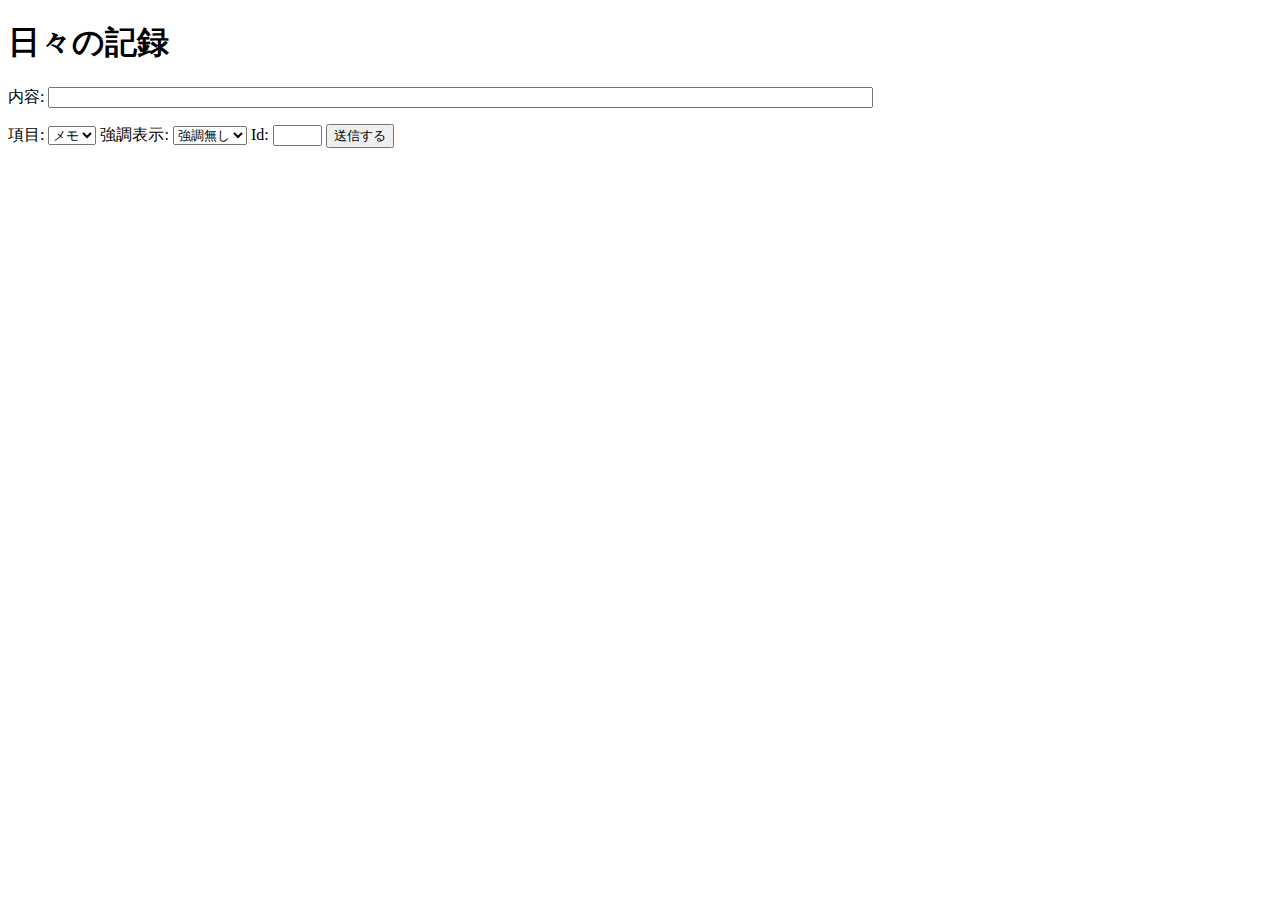
==== src/main/resources/templates/edit.html @ 2555e9da "first commit" ====
<!DOCTYPE HTML>
<html xmlns:th="http://www.thymeleaf.org">
<head>
    <link th:href="@{/css/diary.css}" rel="stylesheet" type="text/css" />
    <meta charset="UTF-8">
    <title>日々の記録</title>
</head>
<body>
    <header>
        <h1>日々の記録</h1>
    </header>
    <form action="/update" method="POST">
        <!-- 入力フォーム -->
        <label for="mainString">内容:</label>
        <input type="text" id="name" name="mainString" required minlength="1" maxlength="200" size="100" th:value="${sample.mainString}"/>
        <p></p>
        <!-- リストボックス -->
        <label>項目:</label>
        <select name="tagString">
            <option value="memo">メモ</option>
            <option value="meal">食事</option>
            <option value="exercise">運動</option>
            <option value="sleep">睡眠</option>
            <option value="hobby">趣味</option>
        </select>
        <!-- ドロップダウンメニュー -->
        <label>強調表示:</label>
        <select name="emphasis">
            <option value=0>強調無し</option>
            <option value=1>強調表示</option>
        </select>
        <!-- 番号 -->
        <label>Id:</label>
        <input type="text" name="id" size="3" th:value="${sample.id}" readonly/>
        <!-- 送信ボタン -->
        <input type="submit" value="送信する">
    </form>
</body>
</html>
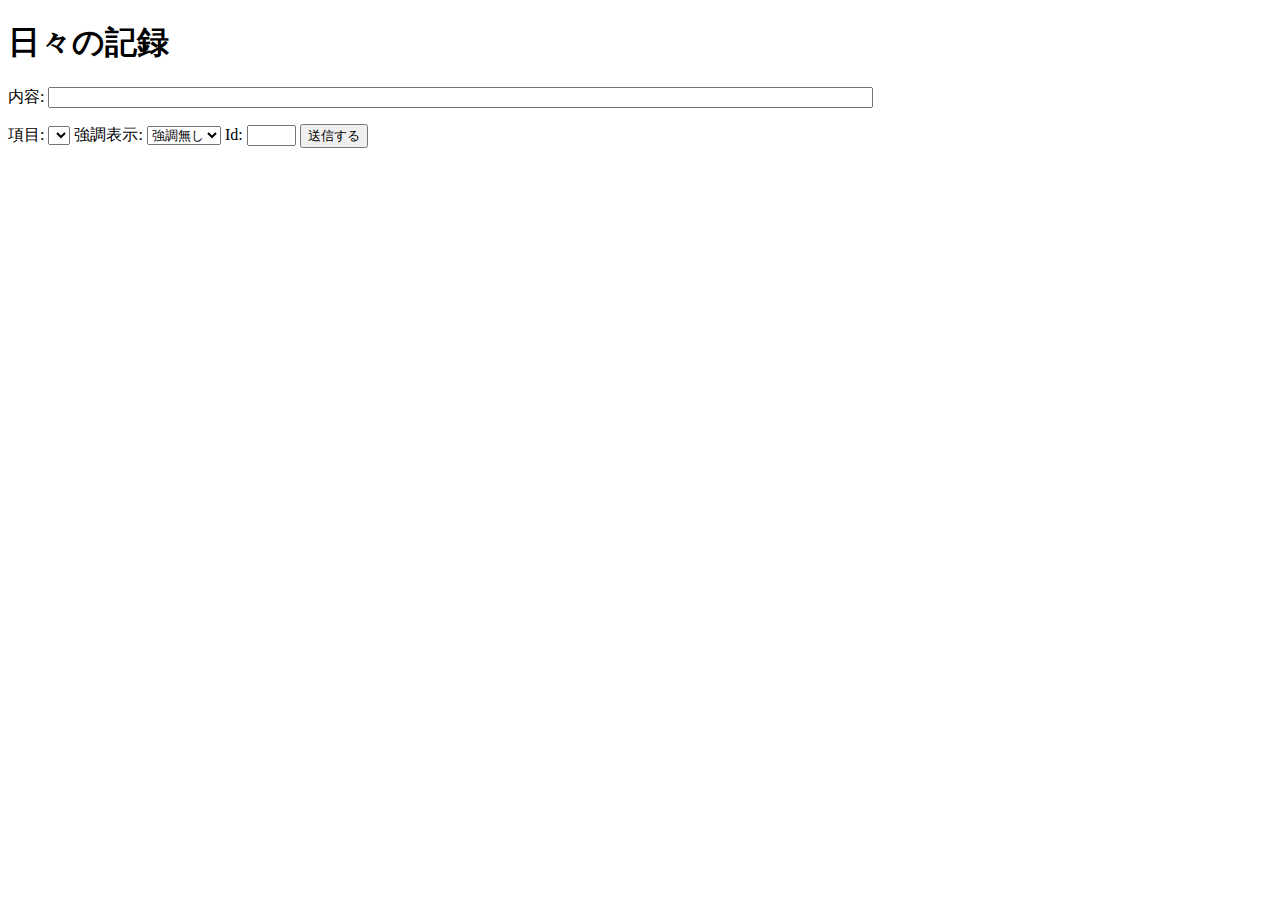
==== commit 449b2bdf: "TagStringをenum(TagType)へ変更" ====
--- a/src/main/resources/templates/edit.html
+++ b/src/main/resources/templates/edit.html
@@ -16,12 +16,8 @@
         <p></p>
         <!-- リストボックス -->
         <label>項目:</label>
-        <select name="tagString">
-            <option value="memo">メモ</option>
-            <option value="meal">食事</option>
-            <option value="exercise">運動</option>
-            <option value="sleep">睡眠</option>
-            <option value="hobby">趣味</option>
+        <select name="tagType">
+            <option th:each="tagType : ${tagTypes}" th:value="${tagType}" th:text="${tagType.value}"></option>
         </select>
         <!-- ドロップダウンメニュー -->
         <label>強調表示:</label>
